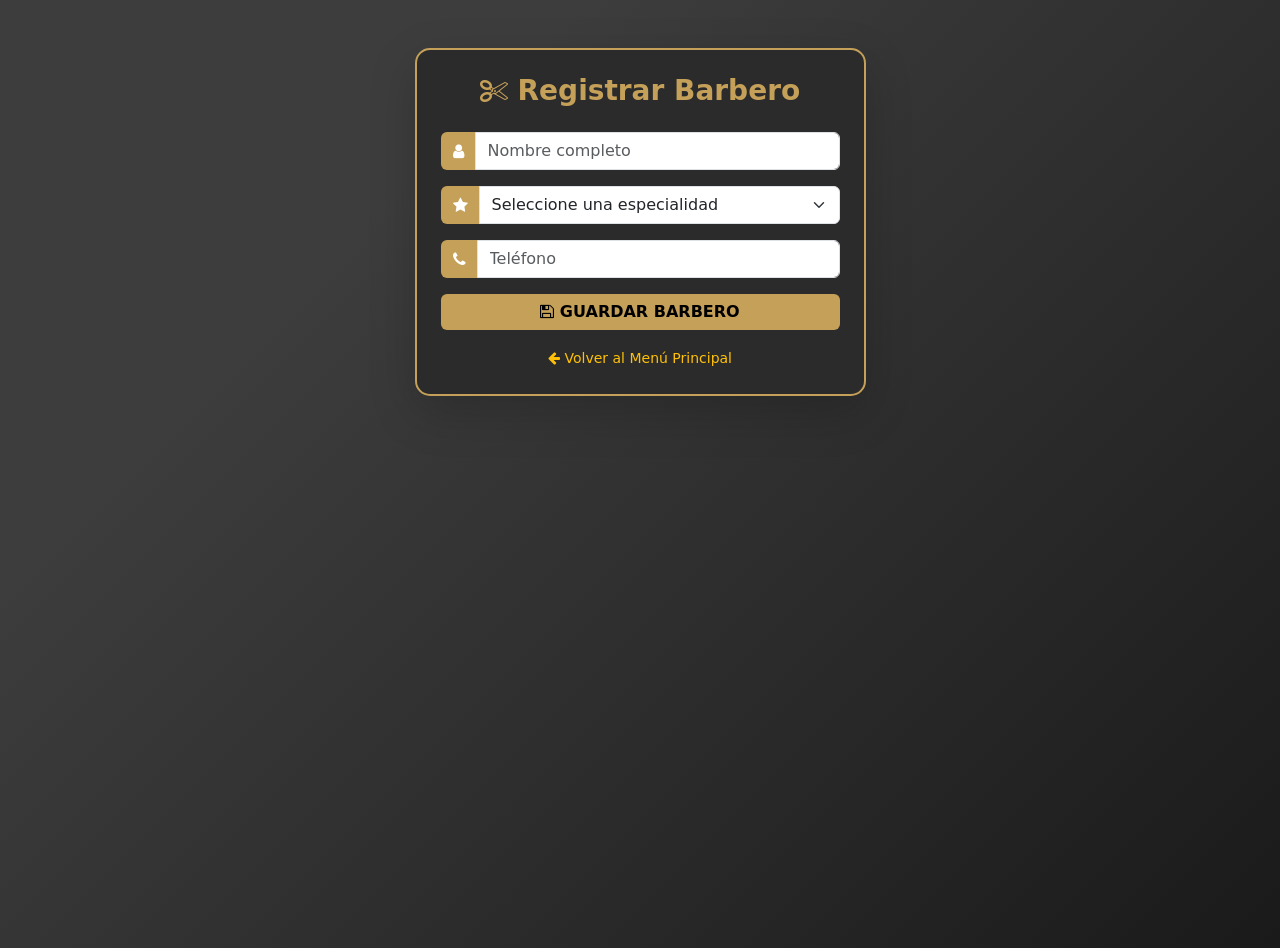
==== html/barberos.html @ b2fc4f0a "Update citas form to select cliente, barbero, and servicio from API" ====
<!doctype html>
<html lang="es">
  <head>
    <meta charset="UTF-8" />
    <meta name="viewport" content="width=device-width, initial-scale=1.0" />
    <title>Barbería - Registro</title>
    <link
      href="https://cdn.jsdelivr.net/npm/bootstrap@5.3.0/dist/css/bootstrap.min.css"
      rel="stylesheet"
    />
    <link
      rel="stylesheet"
      href="https://stackpath.bootstrapcdn.com/font-awesome/4.7.0/css/font-awesome.min.css"
    />
    <link rel="stylesheet" href="../css/estilos.css" />
  </head>
  <body class="bg-custom">
    <div class="container mt-5">
      <div class="row justify-content-center">
        <div class="col-md-5">
          <div class="card shadow-lg p-4 card-barber">
            <h3 class="text-center mb-4">
              <i class="fa fa-scissors"></i> Registrar Barbero
            </h3>
            <form id="formBarbero">
              <div class="input-group mb-3">
                <span class="input-group-text"><i class="fa fa-user"></i></span>
                <input
                  type="text"
                  id="nombre"
                  class="form-control"
                  placeholder="Nombre completo"
                  required
                />
              </div>
              <div class="input-group mb-3">
                <span class="input-group-text"><i class="fa fa-star"></i></span>
                <select id="especialidad" class="form-select" required>
                  <option value="" disabled selected>Seleccione una especialidad</option>
                  <option value="Cortes clásicos">Cortes clásicos</option>
                  <option value="Barbas y degradados">Barbas y degradados</option>
                </select>
              </div>
              <div class="input-group mb-3">
                <span class="input-group-text"
                  ><i class="fa fa-phone"></i
                ></span>
                <input
                  type="text"
                  id="telefono"
                  class="form-control"
                  placeholder="Teléfono"
                />
              </div>
              <button type="submit" class="btn btn-gold w-100 fw-bold">
                <i class="fa fa-save"></i> GUARDAR BARBERO
              </button>
            </form>
            <div class="text-center mt-3">
              <a
                href="../menu.html"
                class="text-warning small text-decoration-none"
              >
                <i class="fa fa-arrow-left"></i> Volver al Menú Principal
              </a>
            </div>
          </div>
        </div>
      </div>
    </div>
    <script src="../js/app.js"></script>
  </body>
</html>
---- css/estilos.css ----
/* Fondo personalizado */
.bg-custom {
  background-color: #1a1a1a; /* Un gris muy oscuro casi negro */
  background-image: linear-gradient(315deg, #1a1a1a 0%, #3d3d3d 74%);
  min-height: 100vh;
}

/* Componente Tarjeta de Barbería */
.card-barber {
  border: 2px solid #c5a059; /* Dorado */
  background-color: #2b2b2b;
  color: #ffffff;
  border-radius: 15px;
}

/* Estilo para los iconos del input */
.input-group-text {
  background-color: #c5a059;
  color: white;
  border: none;
}

/* Botón personalizado "Gold" */
.btn-gold {
  background-color: #c5a059;
  color: #000;
  border: none;
  transition: 0.3s;
}

.btn-gold:hover {
  background-color: #e2b86a;
  color: #000;
  transform: scale(1.02);
}

.card-barber h3 {
  color: #c5a059;
  font-weight: bold;
}
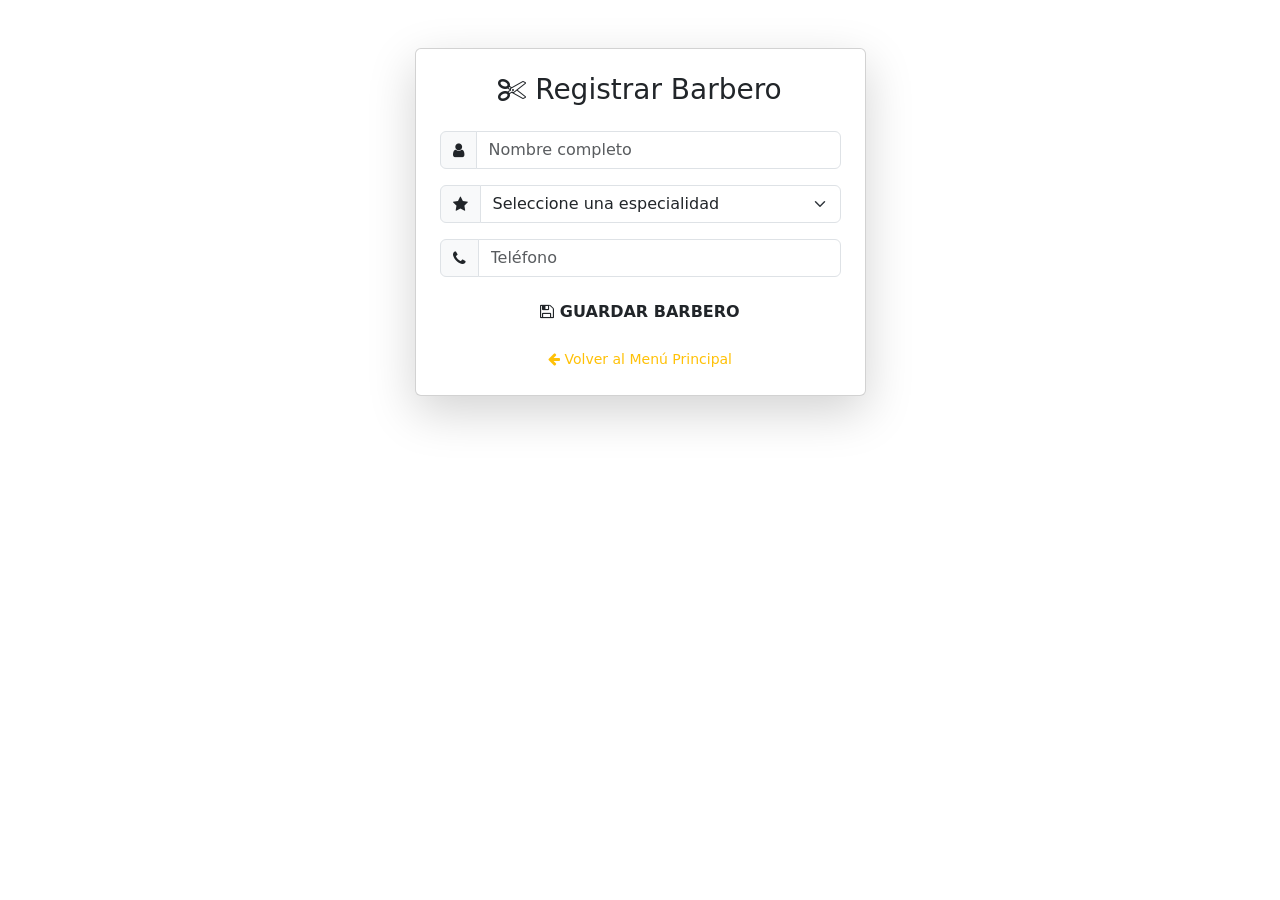
==== commit c5b144ca: "Si algo sale mal devolber arquitectura" ====
--- a/html/barberos.html
+++ b/html/barberos.html
@@ -12,7 +12,7 @@
       rel="stylesheet"
       href="https://stackpath.bootstrapcdn.com/font-awesome/4.7.0/css/font-awesome.min.css"
     />
-    <link rel="stylesheet" href="../css/estilos.css" />
+    <link rel="stylesheet" href="../css/barberos.css" />
   </head>
   <body class="bg-custom">
     <div class="container mt-5">
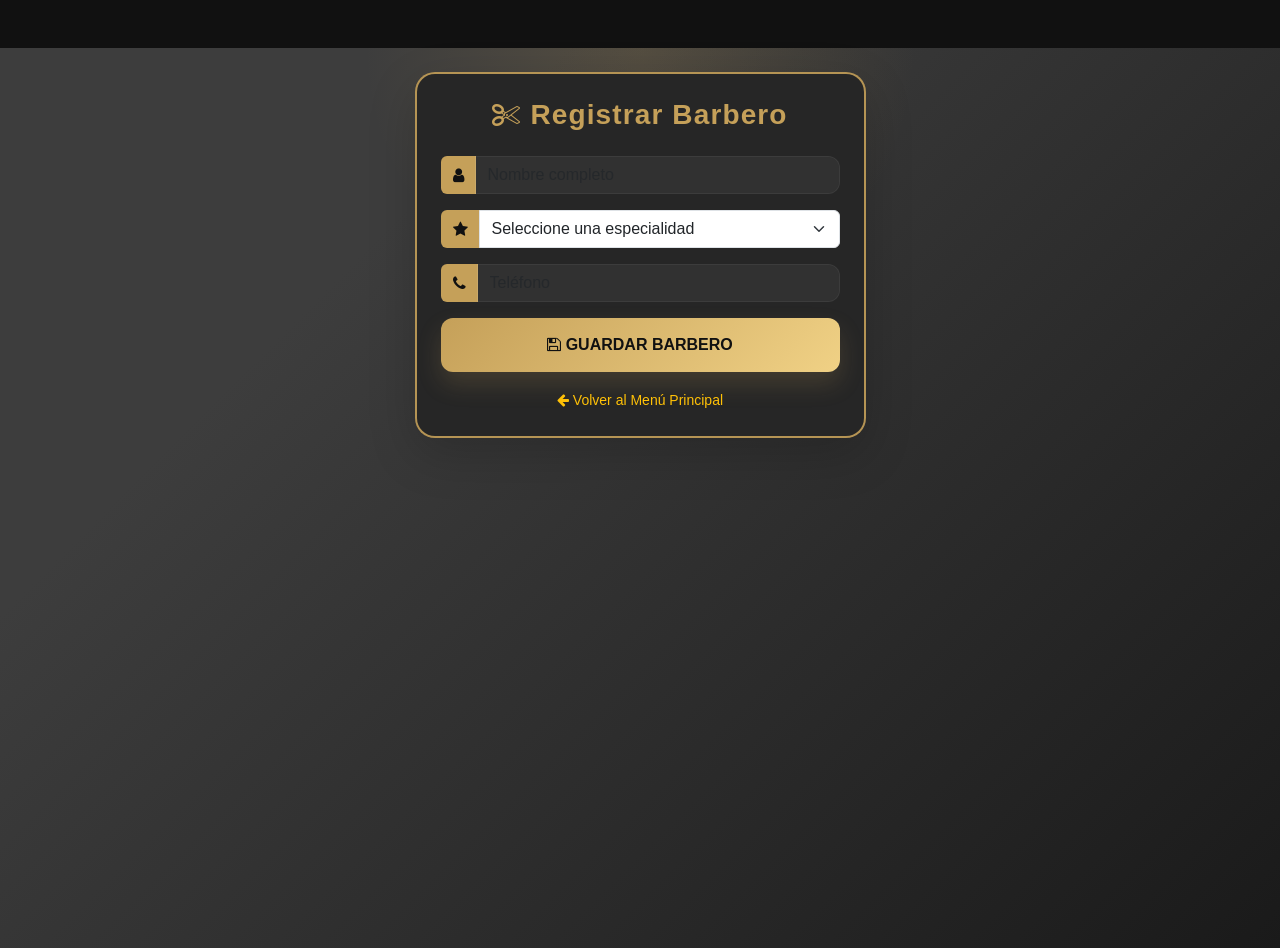
==== commit b57eec57: "Pruebas" ====
--- a/html/barberos.html
+++ b/html/barberos.html
@@ -1,73 +1,54 @@
 <!doctype html>
 <html lang="es">
-  <head>
-    <meta charset="UTF-8" />
-    <meta name="viewport" content="width=device-width, initial-scale=1.0" />
-    <title>Barbería - Registro</title>
-    <link
-      href="https://cdn.jsdelivr.net/npm/bootstrap@5.3.0/dist/css/bootstrap.min.css"
-      rel="stylesheet"
-    />
-    <link
-      rel="stylesheet"
-      href="https://stackpath.bootstrapcdn.com/font-awesome/4.7.0/css/font-awesome.min.css"
-    />
-    <link rel="stylesheet" href="../css/barberos.css" />
-  </head>
-  <body class="bg-custom">
-    <div class="container mt-5">
-      <div class="row justify-content-center">
-        <div class="col-md-5">
-          <div class="card shadow-lg p-4 card-barber">
-            <h3 class="text-center mb-4">
-              <i class="fa fa-scissors"></i> Registrar Barbero
-            </h3>
-            <form id="formBarbero">
-              <div class="input-group mb-3">
-                <span class="input-group-text"><i class="fa fa-user"></i></span>
-                <input
-                  type="text"
-                  id="nombre"
-                  class="form-control"
-                  placeholder="Nombre completo"
-                  required
-                />
-              </div>
-              <div class="input-group mb-3">
-                <span class="input-group-text"><i class="fa fa-star"></i></span>
-                <select id="especialidad" class="form-select" required>
-                  <option value="" disabled selected>Seleccione una especialidad</option>
-                  <option value="Cortes clásicos">Cortes clásicos</option>
-                  <option value="Barbas y degradados">Barbas y degradados</option>
-                </select>
-              </div>
-              <div class="input-group mb-3">
-                <span class="input-group-text"
-                  ><i class="fa fa-phone"></i
-                ></span>
-                <input
-                  type="text"
-                  id="telefono"
-                  class="form-control"
-                  placeholder="Teléfono"
-                />
-              </div>
-              <button type="submit" class="btn btn-gold w-100 fw-bold">
-                <i class="fa fa-save"></i> GUARDAR BARBERO
-              </button>
-            </form>
-            <div class="text-center mt-3">
-              <a
-                href="../menu.html"
-                class="text-warning small text-decoration-none"
-              >
-                <i class="fa fa-arrow-left"></i> Volver al Menú Principal
-              </a>
+
+<head>
+  <meta charset="UTF-8" />
+  <meta name="viewport" content="width=device-width, initial-scale=1.0" />
+  <title>Barbería - Registro</title>
+  <link href="https://cdn.jsdelivr.net/npm/bootstrap@5.3.0/dist/css/bootstrap.min.css" rel="stylesheet" />
+  <link rel="stylesheet" href="https://stackpath.bootstrapcdn.com/font-awesome/4.7.0/css/font-awesome.min.css" />
+  <link rel="stylesheet" href="../css/estilos.css" />
+</head>
+
+<body class="bg-custom">
+  <div class="container mt-5">
+    <div class="row justify-content-center">
+      <div class="col-md-5">
+        <div class="card shadow-lg p-4 card-barber">
+          <h3 class="text-center mb-4">
+            <i class="fa fa-scissors"></i> Registrar Barbero
+          </h3>
+          <form id="formBarbero">
+            <div class="input-group mb-3">
+              <span class="input-group-text"><i class="fa fa-user"></i></span>
+              <input type="text" id="nombre" class="form-control" placeholder="Nombre completo" required />
             </div>
+            <div class="input-group mb-3">
+              <span class="input-group-text"><i class="fa fa-star"></i></span>
+              <select id="especialidad" class="form-select" required>
+                <option value="" disabled selected>Seleccione una especialidad</option>
+                <option value="Cortes clásicos">Cortes clásicos</option>
+                <option value="Barbas y degradados">Barbas y degradados</option>
+              </select>
+            </div>
+            <div class="input-group mb-3">
+              <span class="input-group-text"><i class="fa fa-phone"></i></span>
+              <input type="text" id="telefono" class="form-control" placeholder="Teléfono" />
+            </div>
+            <button type="submit" class="btn btn-gold w-100 fw-bold">
+              <i class="fa fa-save"></i> GUARDAR BARBERO
+            </button>
+          </form>
+          <div class="text-center mt-3">
+            <a href="../menu.html" class="text-warning small text-decoration-none">
+              <i class="fa fa-arrow-left"></i> Volver al Menú Principal
+            </a>
           </div>
         </div>
       </div>
     </div>
-    <script src="../js/app.js"></script>
-  </body>
-</html>
+  </div>
+  <script src="../js/app.js"></script>
+</body>
+
+</html>
--- a/css/estilos.css
+++ b/css/estilos.css
@@ -0,0 +1,171 @@
+/* Fondo personalizado */
+.bg-custom {
+  background-color: #111111;
+  background-image: radial-gradient(circle at top, rgba(197, 160, 89, 0.18), transparent 25%),
+    linear-gradient(315deg, #1a1a1a 0%, #3d3d3d 74%);
+  min-height: 100vh;
+  color: #f3f2ef;
+}
+
+body,
+html {
+  margin: 0;
+  padding: 0;
+  font-family: 'Segoe UI', Tahoma, Geneva, Verdana, sans-serif;
+  background-color: #111111;
+}
+
+/* Componente Tarjeta de Barbería */
+.card-barber {
+  border: 2px solid rgba(197, 160, 89, 0.9);
+  background-color: #262626;
+  color: #f3f2ef;
+  border-radius: 20px;
+  box-shadow: 0 18px 40px rgba(0, 0, 0, 0.35);
+  padding: 2rem;
+  max-width: 900px;
+  margin: 1.5rem auto;
+  transition: transform 0.3s ease, box-shadow 0.3s ease;
+}
+
+.card-barber:hover {
+  transform: translateY(-6px);
+  box-shadow: 0 24px 48px rgba(0, 0, 0, 0.45);
+}
+
+.card-barber h3 {
+  color: #c5a059;
+  font-weight: 700;
+  letter-spacing: 0.04em;
+  margin-bottom: 1rem;
+}
+
+.card-barber p,
+.card-barber label,
+.card-barber small {
+  color: #dcd8d0;
+}
+
+.card-barber .card-content {
+  display: grid;
+  grid-template-columns: repeat(2, minmax(0, 1fr));
+  gap: 1.5rem;
+}
+
+.card-barber .card-content.full-width {
+  grid-template-columns: 1fr;
+}
+
+/* Formulario y entradas */
+.input-group,
+.form-control,
+.btn-gold {
+  border-radius: 12px;
+}
+
+.form-control {
+  background-color: #313131;
+  border: 1px solid rgba(255, 255, 255, 0.1);
+  color: #f3f2ef;
+  transition: border-color 0.25s ease, transform 0.25s ease;
+}
+
+.form-control:focus {
+  border-color: #c5a059;
+  box-shadow: 0 0 0 0.15rem rgba(197, 160, 89, 0.25);
+  transform: translateY(-1px);
+}
+
+.input-group-text {
+  background-color: #c5a059;
+  color: #111111;
+  border: none;
+  font-weight: 700;
+}
+
+/* Botón personalizado "Gold" */
+.btn-gold {
+  background: linear-gradient(135deg, #c5a059 0%, #f0d185 100%);
+  color: #111111;
+  border: none;
+  padding: 0.95rem 1.8rem;
+  transition: transform 0.25s ease, box-shadow 0.25s ease, background 0.25s ease;
+  font-weight: 700;
+  box-shadow: 0 12px 24px rgba(197, 160, 89, 0.18);
+}
+
+.btn-gold:hover,
+.btn-gold:focus {
+  background: linear-gradient(135deg, #e2b86a 0%, #ffde9b 100%);
+  color: #111111;
+  transform: translateY(-2px);
+  box-shadow: 0 16px 32px rgba(197, 160, 89, 0.24);
+}
+
+.btn-gold:active {
+  transform: translateY(0);
+}
+
+/* Tarjeta secundaria y detalles */
+.card-barber .section-title {
+  display: inline-flex;
+  align-items: center;
+  gap: 0.65rem;
+  margin-bottom: 1rem;
+}
+
+.card-barber .section-title::before {
+  content: '';
+  width: 42px;
+  height: 2px;
+  background: linear-gradient(90deg, rgba(197, 160, 89, 1), rgba(197, 160, 89, 0.15));
+}
+
+/* Responsive */
+@media (max-width: 992px) {
+  .card-barber {
+    padding: 1.75rem;
+  }
+
+  .card-barber .card-content {
+    grid-template-columns: 1fr;
+  }
+}
+
+@media (max-width: 720px) {
+  .bg-custom {
+    background-image: radial-gradient(circle at top, rgba(197, 160, 89, 0.14), transparent 20%),
+      linear-gradient(315deg, #111111 0%, #2a2a2a 80%);
+  }
+
+  .card-barber {
+    margin: 1rem;
+    padding: 1.4rem;
+    border-radius: 18px;
+  }
+
+  .card-barber h3 {
+    font-size: 1.45rem;
+  }
+
+  .btn-gold {
+    width: 100%;
+    text-align: center;
+  }
+}
+
+@media (max-width: 520px) {
+  .card-barber {
+    padding: 1.15rem;
+  }
+
+  .input-group-text,
+  .form-control,
+  .btn-gold {
+    border-radius: 14px;
+  }
+
+  .card-barber .section-title::before {
+    width: 32px;
+  }
+}
